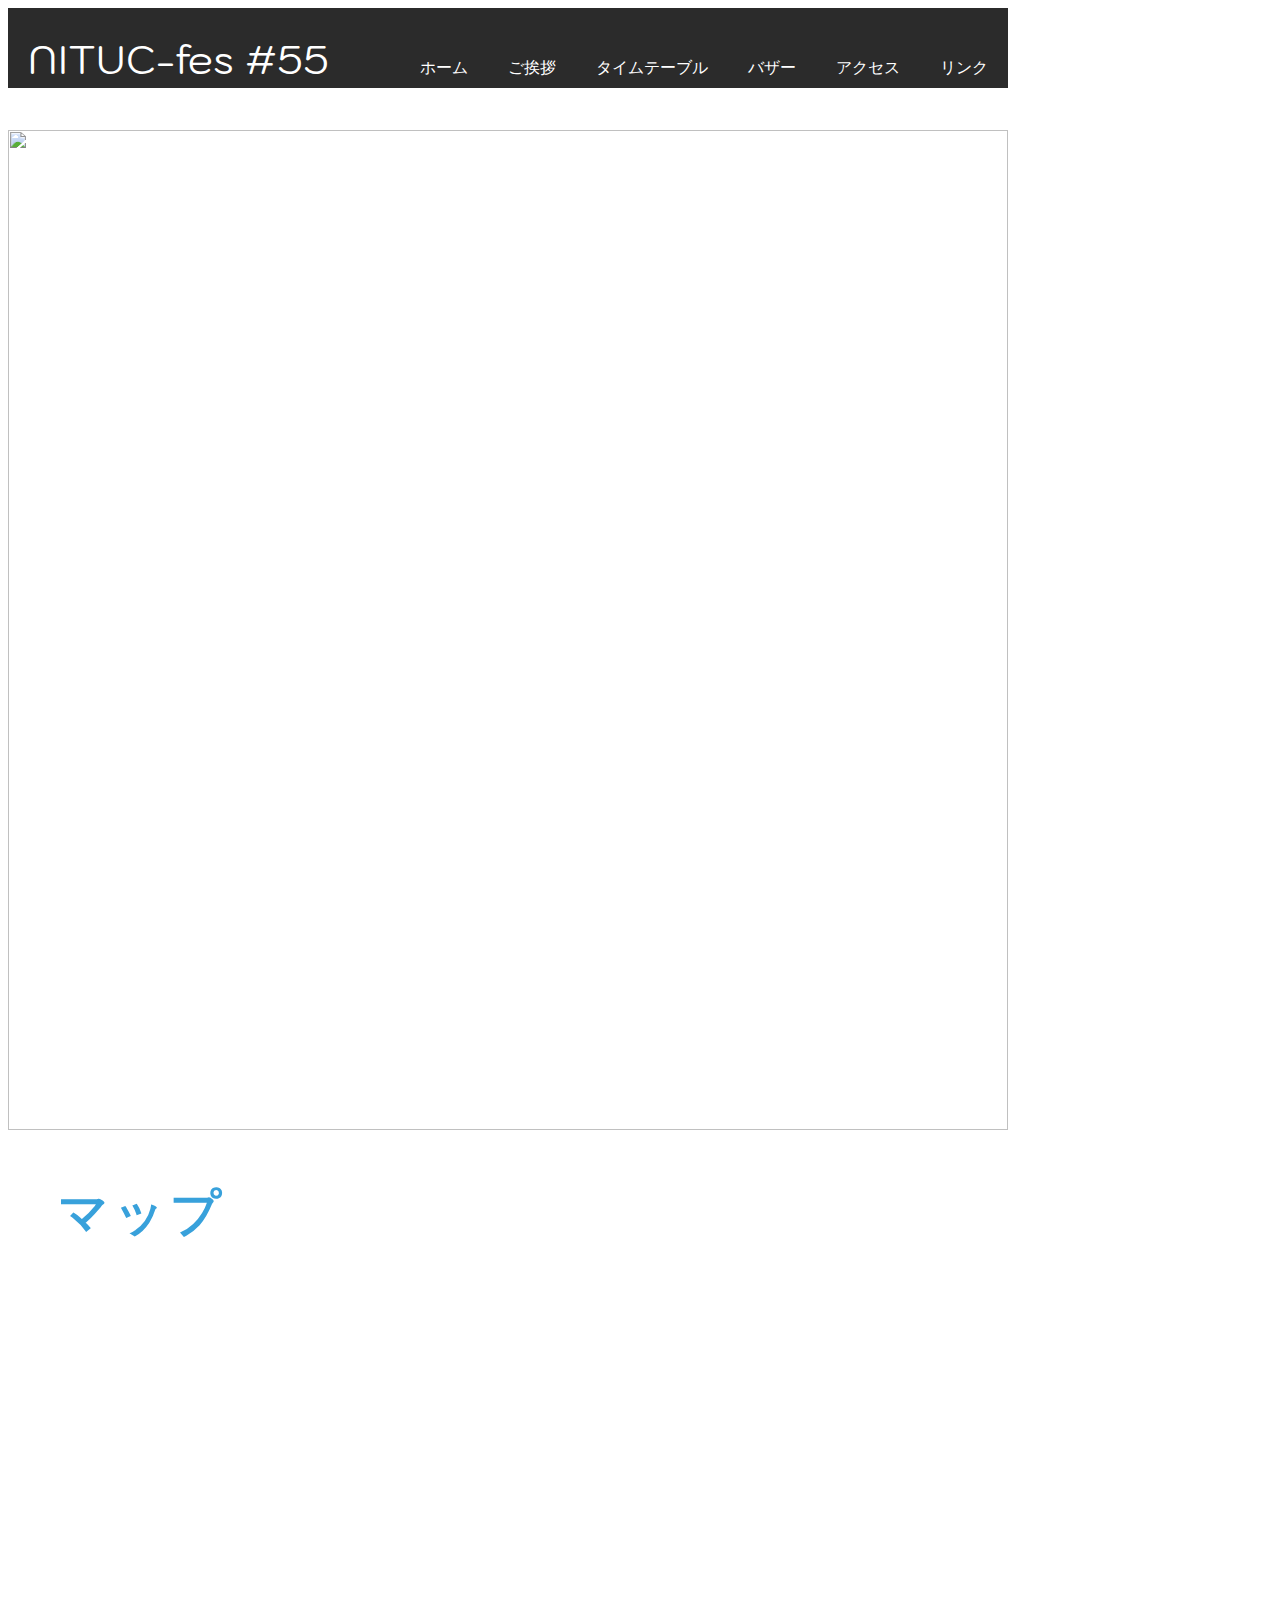
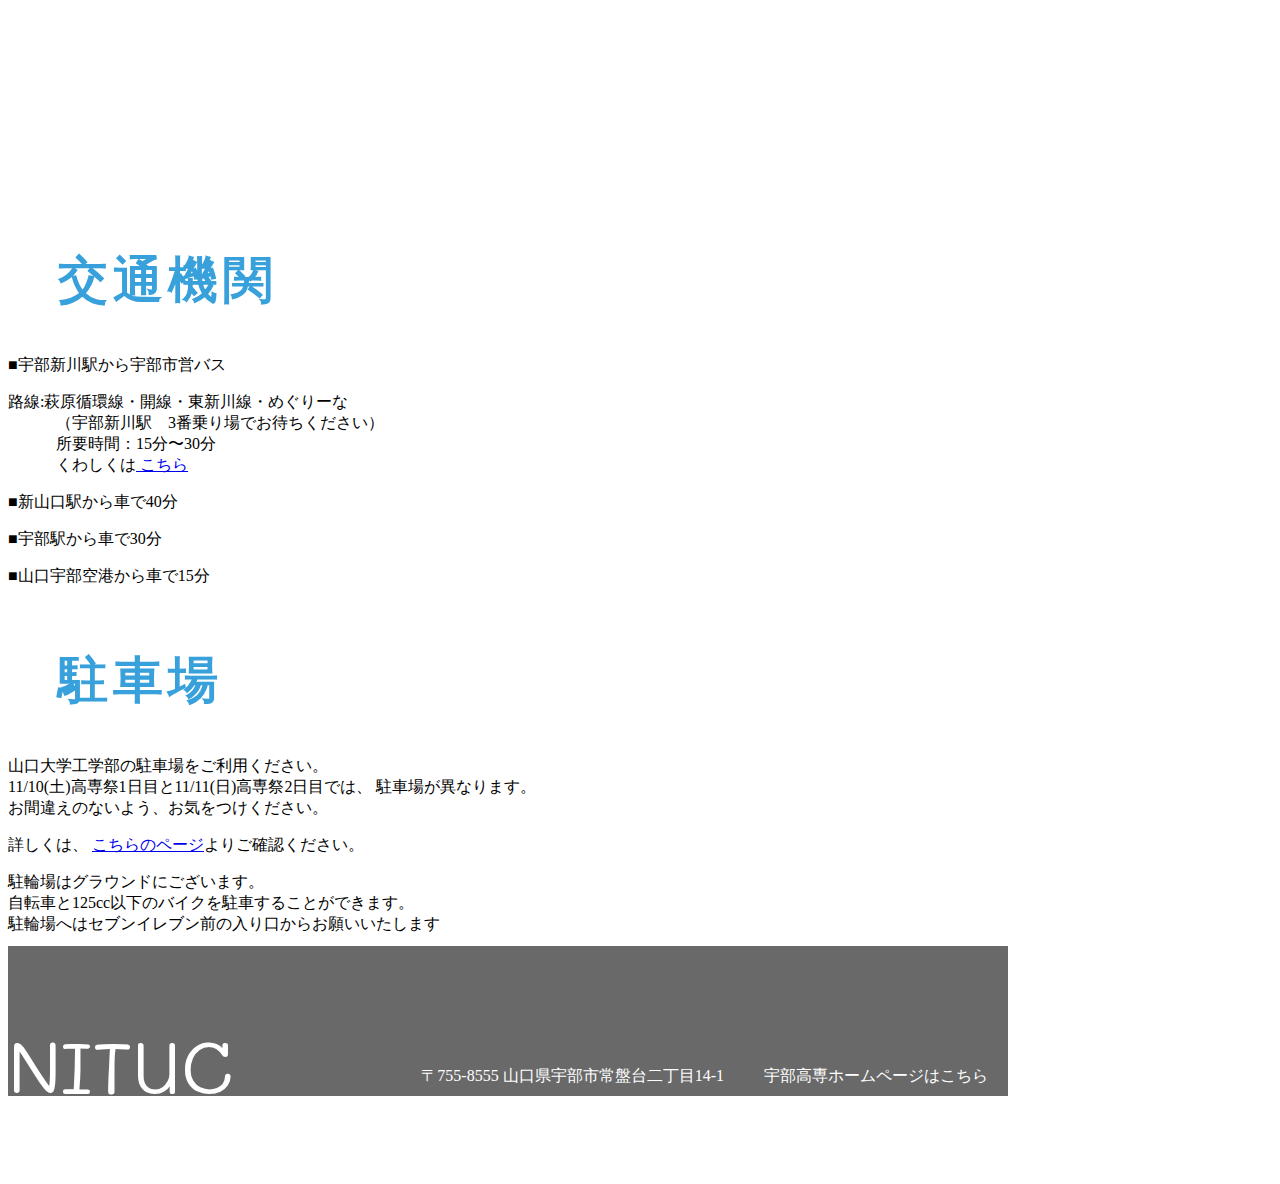
==== access.html @ 0beab903 "微調節" ====
<!DECTYPE html>

<html>
	<head>
		<meta charset="utf-8">
		<title>アクセス / NITUC-fes55</title>
		<link rel="stylesheet" href="stylesheet.css">
		<link href="https://fonts.googleapis.com/css?family=Kodchasan|Mali"
		rel="stylesheet">
		<script type="text/javascript" src="example.js"></script>


	</head>

	<body>
		<div class="header">
		<a href="index.html" 
		   style="text-decoration:none;"class="title">NITUC-fes #55</a>
		<script type="text/javascript" 
			src="http://maps.googleapis.com/maps/api/js?sensor=false">
		</script>


		<ul>
			<a href="link.html"><li>リンク</li></a>
			<a href="access.html"><li>アクセス</li></a>
			<a href="http://www2.ube-k.ac.jp/fes2018/entertainment.html">
				<li>バザー</li></a>
			<a href="timetable.html"><li>タイムテーブル</li></a>
			<a href="greeting.html"><li>ご挨拶</li></a>
			<a href="index.html"><li>ホーム</li></a>

		</ul>
		</div>


		<div class="main_a">
		
			<img src="access.jpg" width="1000" style="margin-bottom:50px">
			
			<h2>マップ</h2>

			<iframe src="https://www.google.com/maps/embed?pb=!1m18!1m12!1m3				!1d3309.4500801668673!2d131.27219531467938!3d33.95526943				0282584!2m3!1f0!2f0!3f0!3m2!1i1024!2i768!4f13.1!3m3!1m2!				1s0x354380a26792f7f7%3A0x3016b81a8d17a511!2z5a6H6YOo5bel				5qWt6auY562J5bCC6ZaA5a2m5qCh5Zyw5Z-f5YWx5ZCM44OG44Kv44OO				44K744Oz44K_44O8!5e0!3m2!1sja!2sjp!4v1540452635013" 
				width="600" height="450" frameborder="0" 
				style="border:0;margin-bottom:50px" allowfullscreen>
			</iframe>
			
			<h2 style="margin-top:100px">交通機関</h2>
			<p>■宇部新川駅から宇部市営バス<br></p>
			<p>   路線:萩原循環線・開線・東新川線・めぐりーな<br>
			   　　　（宇部新川駅　3番乗り場でお待ちください）<br>
			   　　　所要時間：15分〜30分<br>
			   　　　くわしくは<a href="http://www.ubebus.jp">
				こちら</a></p>
			<p>■新山口駅から車で40分<br></p>
			<p>■宇部駅から車で30分<br></p>
			<p>■山口宇部空港から車で15分<br></p>
			
			<h2 style="margin-top:60px">駐車場</h2>
			<p>山口大学工学部の駐車場をご利用ください。<br>
			11/10(土)高専祭1日目と11/11(日)高専祭2日目では、
			駐車場が異なります。<br>
			お間違えのないよう、お気をつけください。<br>
			</p>
			<p>詳しくは、
			<a href="http://www2.ube-k.ac.jp/fes2018/access.html">
				こちらのページ</a>よりご確認ください。
			</p>
			<p>駐輪場はグラウンドにございます。<br>
			自転車と125cc以下のバイクを駐車することができます。<br>
			駐輪場へはセブンイレブン前の入り口からお願いいたします<br>
			</p>
		</div>

		<div class="footer">
		
			<p class="footer_logo">NITUC</p>
		
			
			<ul>
				<a href="https://www.ube-k.ac.jp">
					<li>宇部高専ホームページはこちら</li></a>
				<li>〒755-8555 山口県宇部市常盤台二丁目14-1</li>
			</ul>
					
		</div>

	</body>

</html>
---- stylesheet.css ----
@charset "utf-8";

#header-in{padding:1em 0;}


	/* ↑基本的なやつ / フッターにかけて個別的なやつ↓ */

.header{

	background-color:#2b2b2b;
	width:1000px;
	height:80px;
}

.title{	
	font-size:40px;
	font-family: 'Kodchasan', sans-serif;
	float:left;
	color:#ffffff;
	padding:25px 20px 20px 20px;
}

h2{	
	padding-left:50px;
	letter-spacing: 5px;
	font-size:50px;
	color:#38a1db;
}

ul{
	color:#ffffff;
}


img{
	float:left;
}

.main_t img{

	float:bottom;

}


li{	
	
	color:#ffffff;
	float:right;
	padding:50px 20px 20px 20px;
	list-style:none;
}




.main{
	background-color:#ffffff;
	width:1000px;
	height:1130px;
}

.main_a{
	background-color:#fff;
	width:1000px;
	height:2400px;
}

.main_t{
	background-color:#fff;
	width:1000px;
	height:2050px;
}

.main_g{
	background-color:#fff;
	width:1000px;
	height:1300px;
}

.main_g p, .main_t p, .main p{

	margin:40px auto 40px auto;
	width:700px;


}

iframe{

	margin:50px auto 100px auto;
	display:block;
}

.link_page{
	margin:50px auto 100px auto;
	padding:50px;
	display:inline-block;

}


.page_link{

	margin:0 auto;
	display:table;
}




figure {
  position: relative;
  overflow: hidden;
  width: 1000px;
}
figcaption {
  font-color:#ffffff;
  position: absolute;
  top: 0;
  left: 0;
  z-index: 2;
  width: 100%;
  height: 100%;
  background: rgba(0,0,0,.6);
  -webkit-transition: .3s;
  transition: .3s;
  opacity: 0;
}


figure:hover figcaption {
  opacity: 1;
}


.footer{
	background-color:#696969;
	width:1000px;
	height:150px;
}


.footer_logo{
	color:#ffffff;
	float:left;
	/*padding:10px;*/
	font-size:72px;
	font-family: 'Mali', cursive;
}

.footer li{
	color:#fff;
	float:right;
	padding-top:120px;
	list-style:none;
}

#mapField {
  width: 350px;
  height: 350px;
}
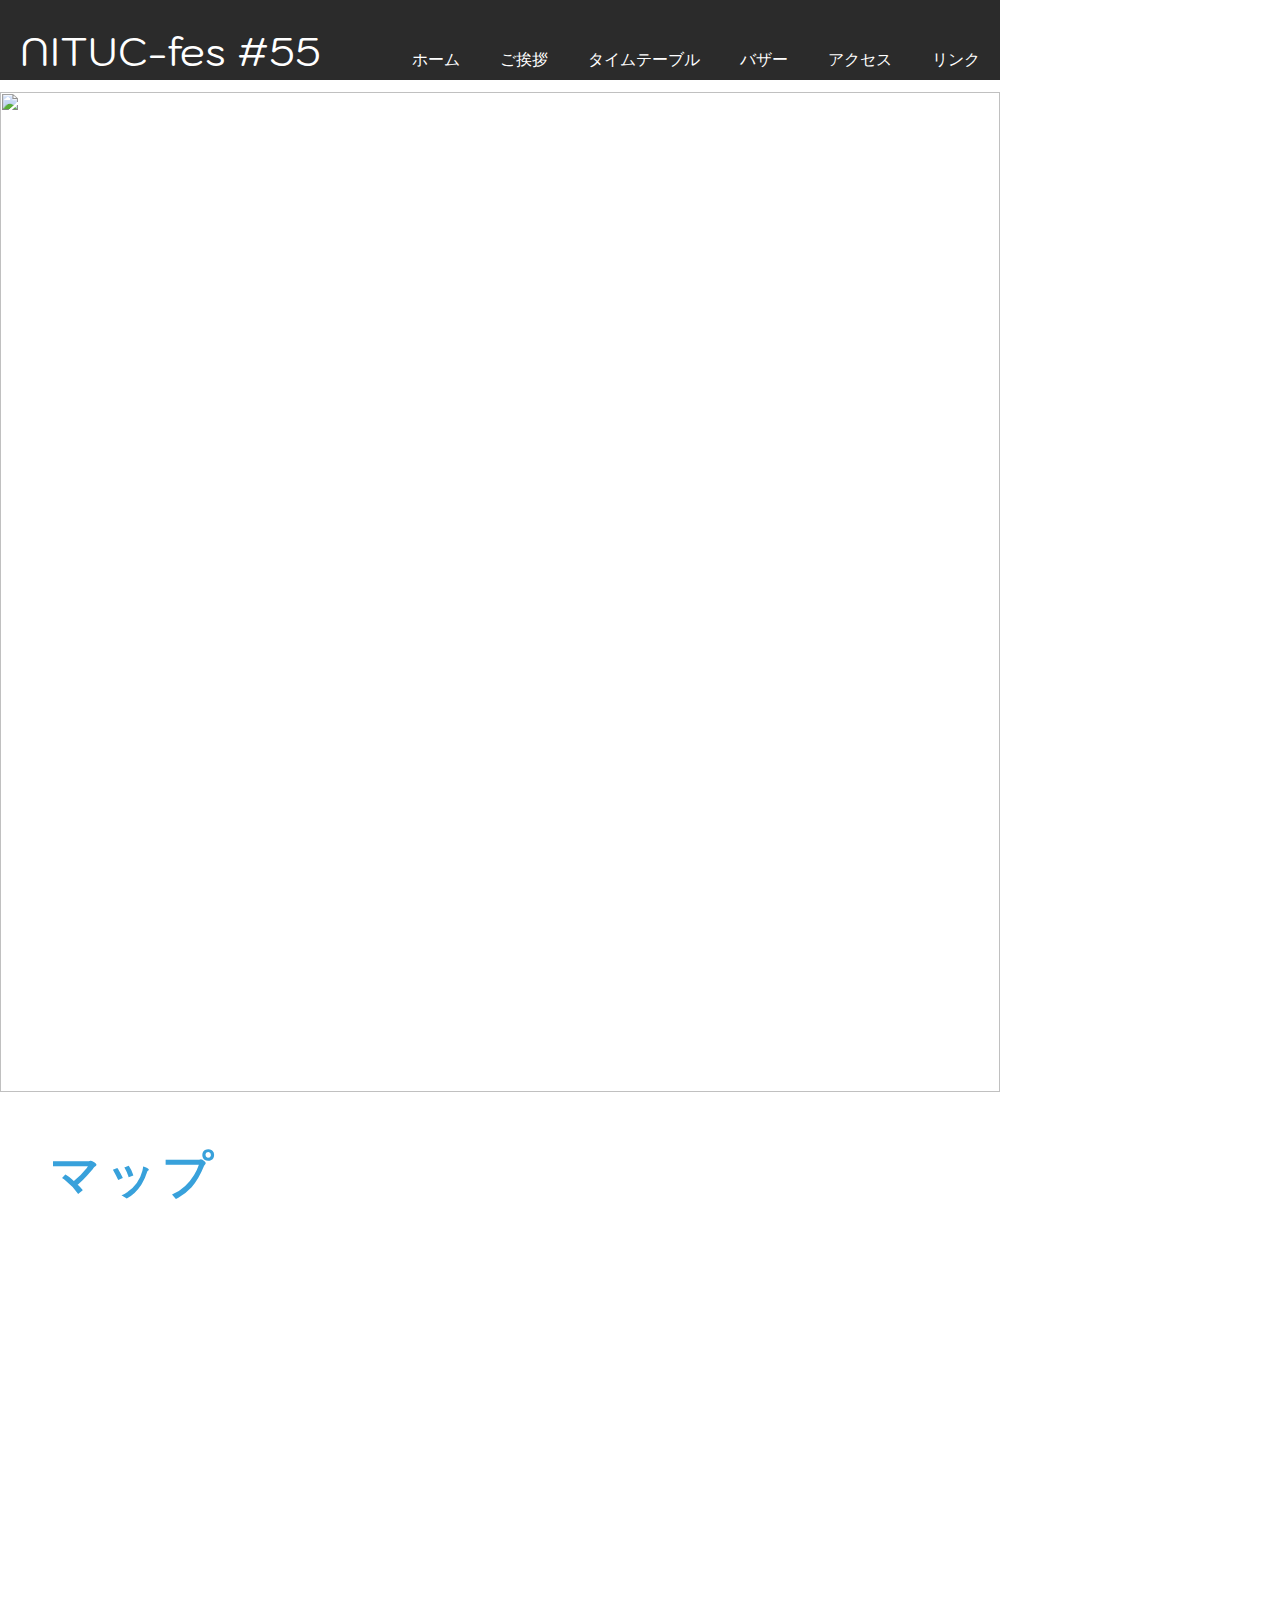
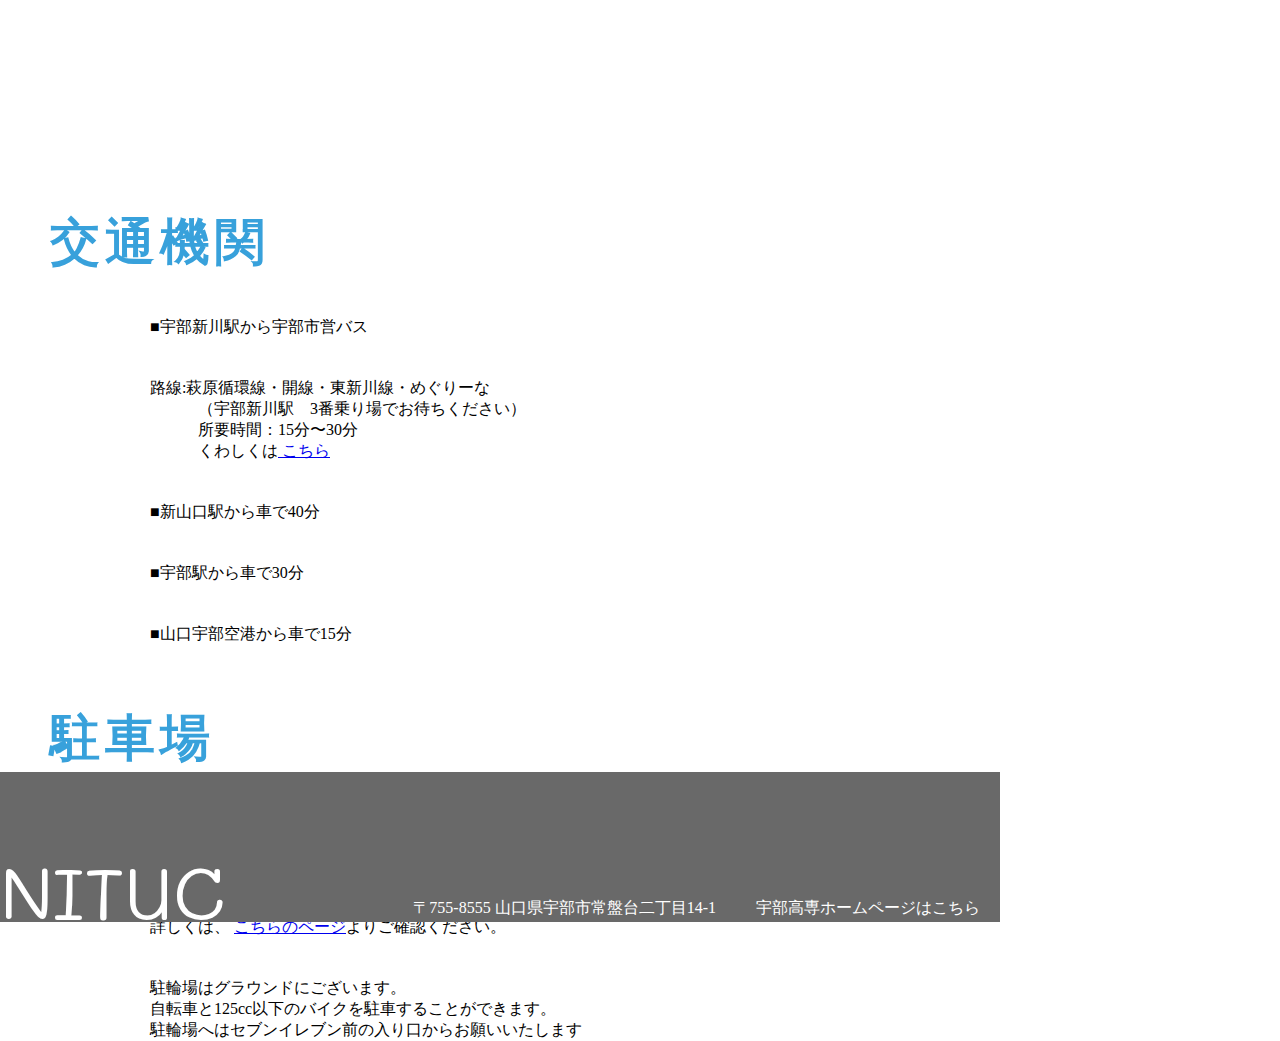
==== commit 2e77814b: "ほぼ完成④" ====
--- a/access.html
+++ b/access.html
@@ -12,7 +12,7 @@
 
 	</head>
 
-	<body>
+	<body style="margin:0px;padding:0px;">
 		<div class="header">
 		<a href="index.html" 
 		   style="text-decoration:none;"class="title">NITUC-fes #55</a>
@@ -36,7 +36,9 @@
 
 		<div class="main_a">
 		
-			<img src="access.jpg" width="1000" style="margin-bottom:50px">
+			<img src="access.jpg" width="1000" style="margin-bottom:50px;
+			margin-top:-30px;
+			padding-top:0px;">
 			
 			<h2>マップ</h2>
 
@@ -72,7 +74,7 @@
 			</p>
 		</div>
 
-		<div class="footer">
+		<div class="footer_at">
 		
 			<p class="footer_logo">NITUC</p>
 		
--- a/stylesheet.css
+++ b/stylesheet.css
@@ -10,7 +10,15 @@
 	background-color:#2b2b2b;
 	width:1000px;
 	height:80px;
+	
 }
+
+body {
+	height: relative;
+	position: relative;
+	margin: 0;
+}
+
 
 .title{	
 	font-size:40px;
@@ -57,28 +65,33 @@
 .main{
 	background-color:#ffffff;
 	width:1000px;
-	height:1130px;
+	height:1150px;
+
 }
 
 .main_a{
 	background-color:#fff;
 	width:1000px;
-	height:2400px;
+	height:2250px;
+	padding-bottom:150px;
 }
 
 .main_t{
 	background-color:#fff;
 	width:1000px;
 	height:2050px;
+	padding-bottom:150px;
+	
 }
 
 .main_g{
 	background-color:#fff;
 	width:1000px;
 	height:1300px;
+	
 }
 
-.main_g p, .main_t p, .main p{
+.main_g p, .main_t p, .main p, .main_a p{
 
 	margin:40px auto 40px auto;
 	width:700px;
@@ -109,25 +122,6 @@
 
 
 
-figure {
-  position: relative;
-  overflow: hidden;
-  width: 1000px;
-}
-figcaption {
-  font-color:#ffffff;
-  position: absolute;
-  top: 0;
-  left: 0;
-  z-index: 2;
-  width: 100%;
-  height: 100%;
-  background: rgba(0,0,0,.6);
-  -webkit-transition: .3s;
-  transition: .3s;
-  opacity: 0;
-}
-
 
 figure:hover figcaption {
   opacity: 1;
@@ -138,8 +132,16 @@
 	background-color:#696969;
 	width:1000px;
 	height:150px;
+	
 }
 
+.footer_at{
+	background-color:#696969;
+	width:1000px;
+	height:150px;
+	position:absolute;
+	bottom:0;
+}
 
 .footer_logo{
 	color:#ffffff;
@@ -149,10 +151,10 @@
 	font-family: 'Mali', cursive;
 }
 
-.footer li{
+.footer li, .footer_at li{
 	color:#fff;
 	float:right;
-	padding-top:120px;
+	padding-top:110px;
 	list-style:none;
 }
 
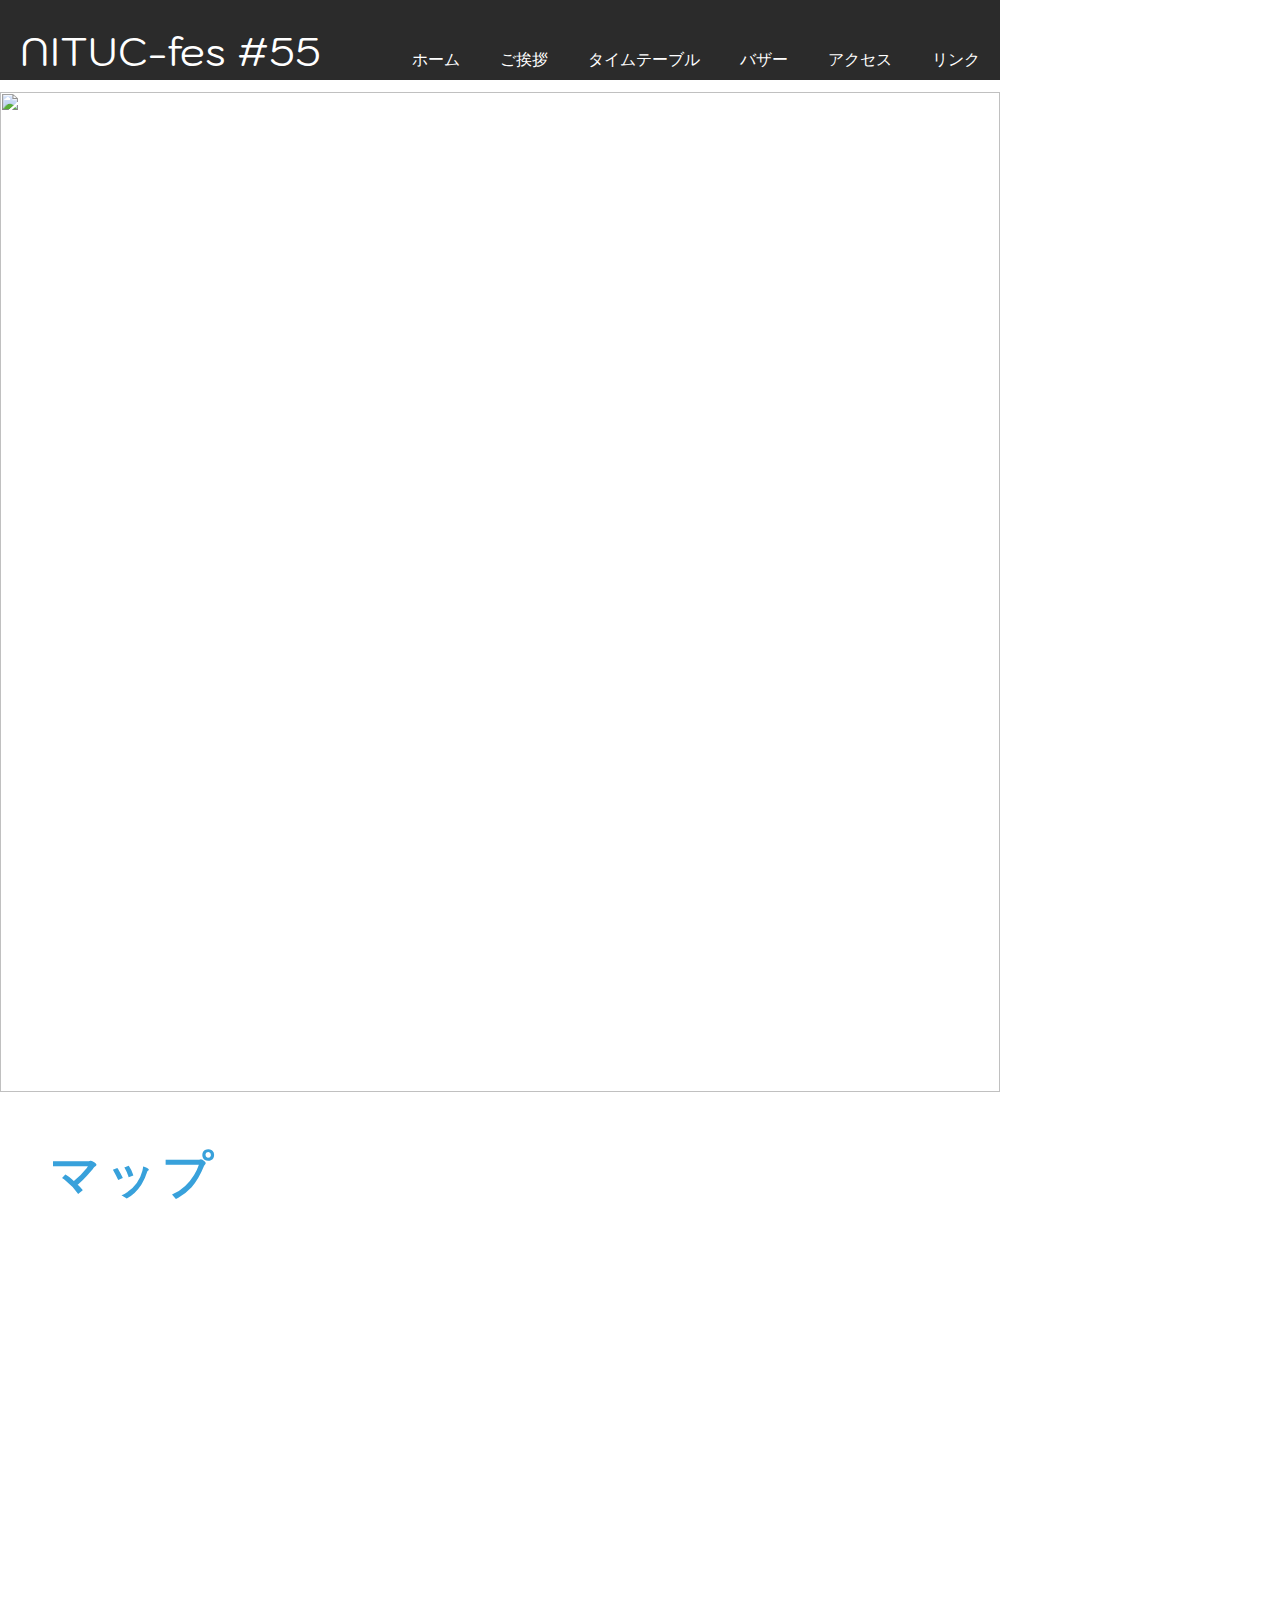
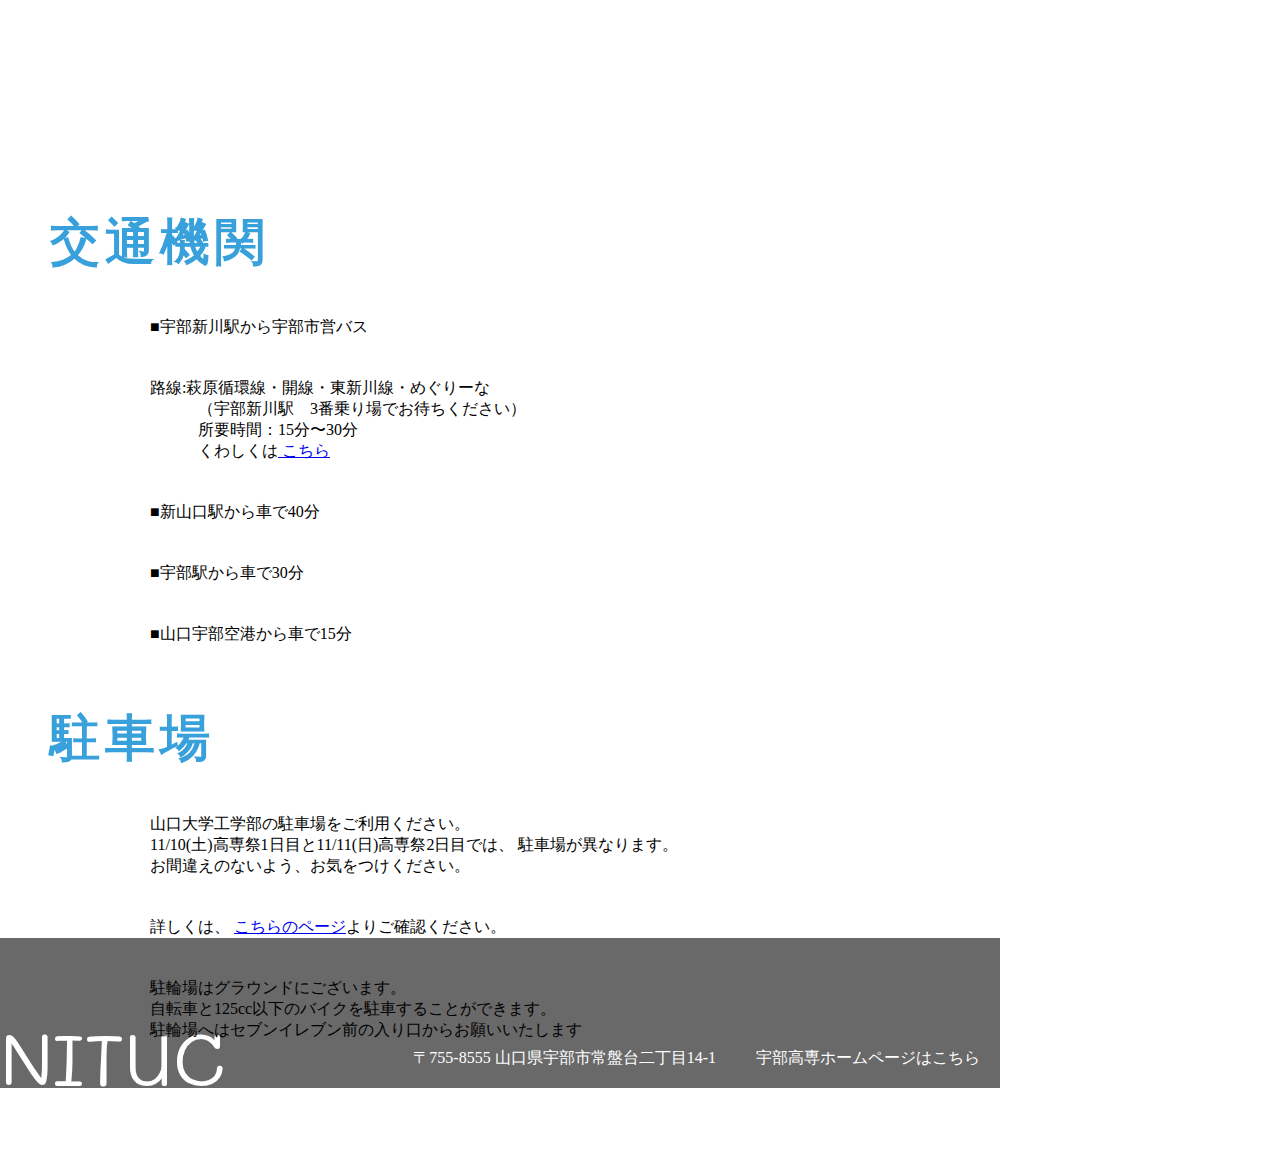
==== commit 55b23d22: "ほぼ完成⑤" ====
--- a/access.html
+++ b/access.html
@@ -74,7 +74,7 @@
 			</p>
 		</div>
 
-		<div class="footer_at">
+		<div class="footer">
 		
 			<p class="footer_logo">NITUC</p>
 		
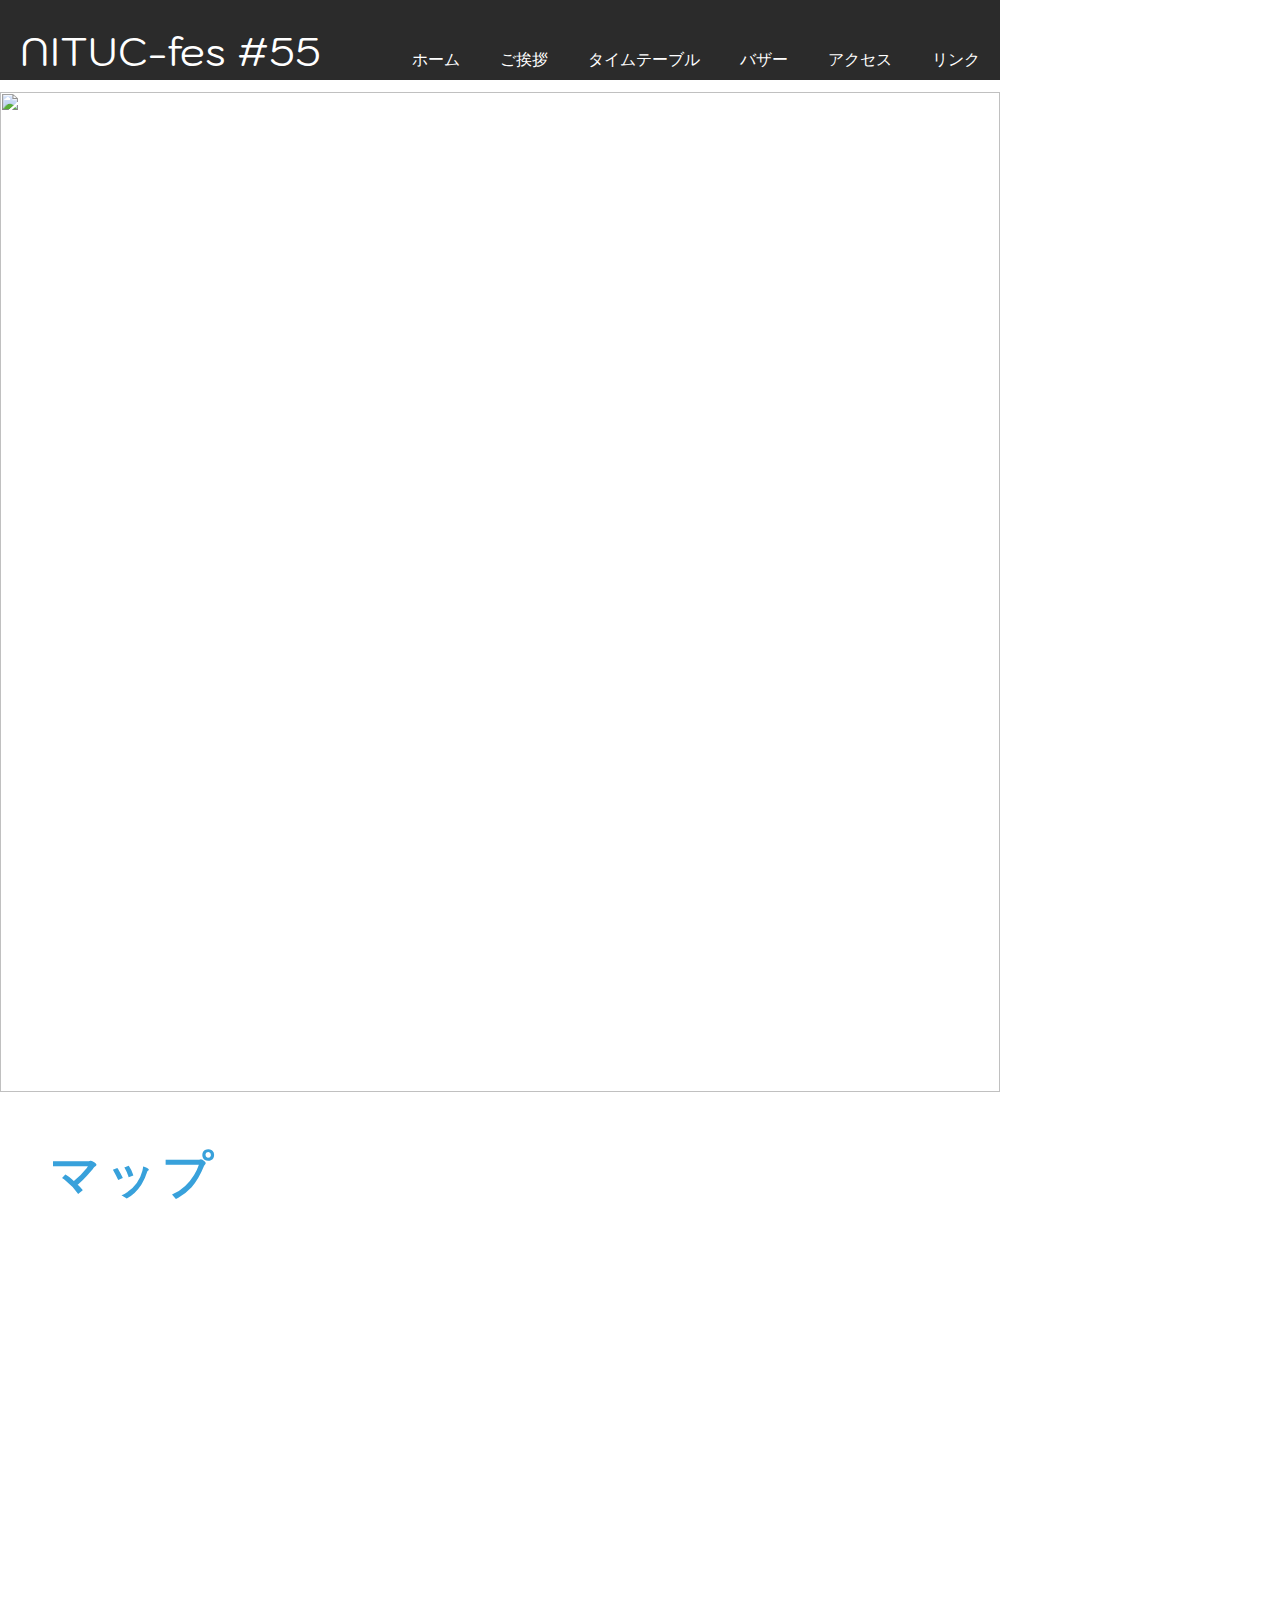
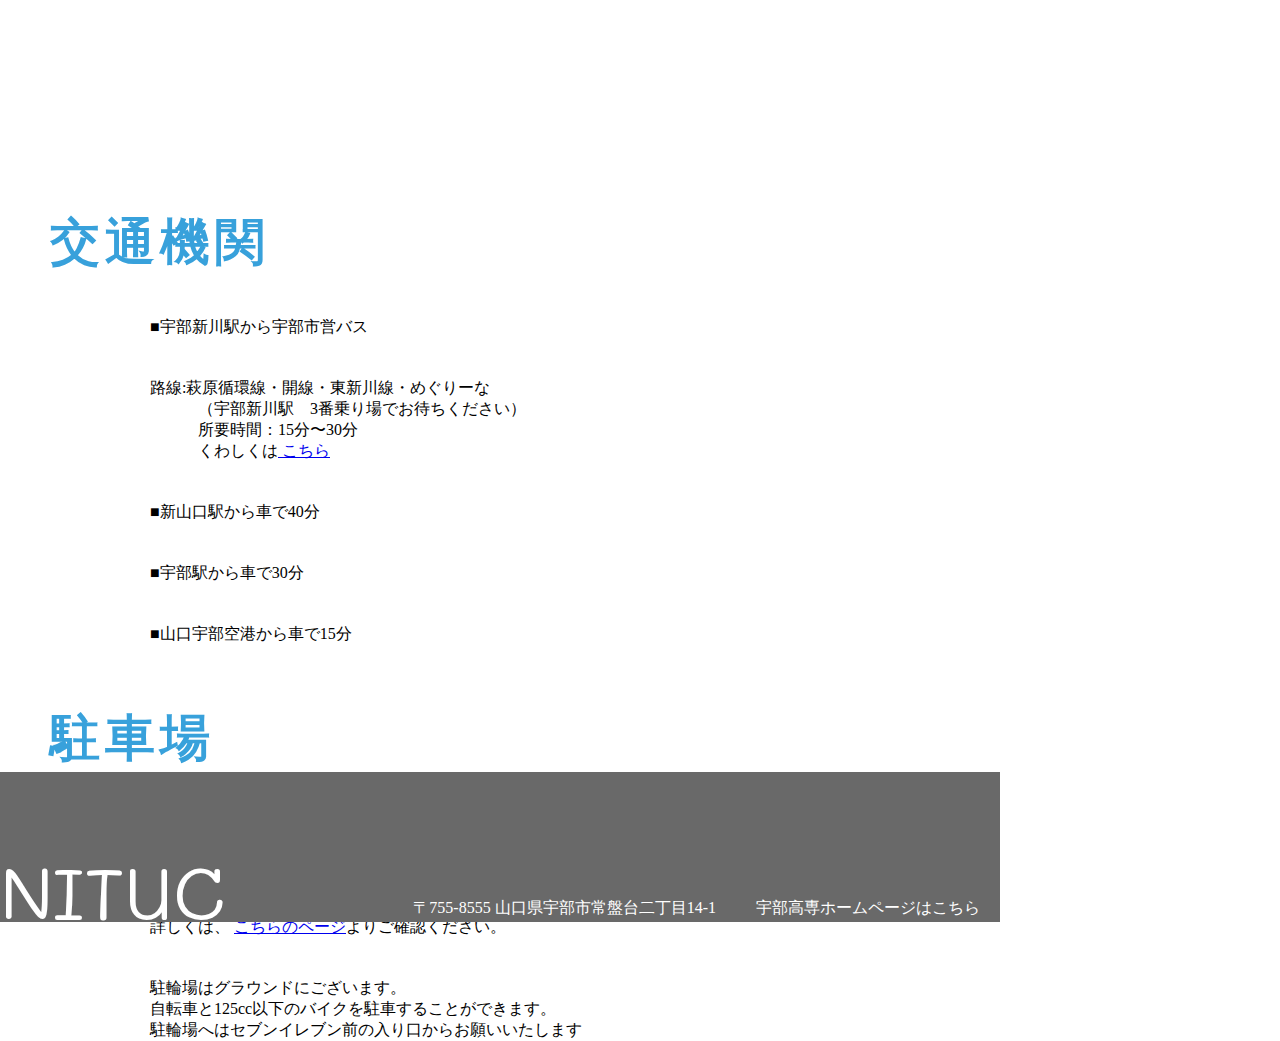
==== commit 825ec860: "ほぼ完成⑥" ====
--- a/access.html
+++ b/access.html
@@ -74,7 +74,7 @@
 			</p>
 		</div>
 
-		<div class="footer">
+		<div class="footer_at">
 		
 			<p class="footer_logo">NITUC</p>
 		
